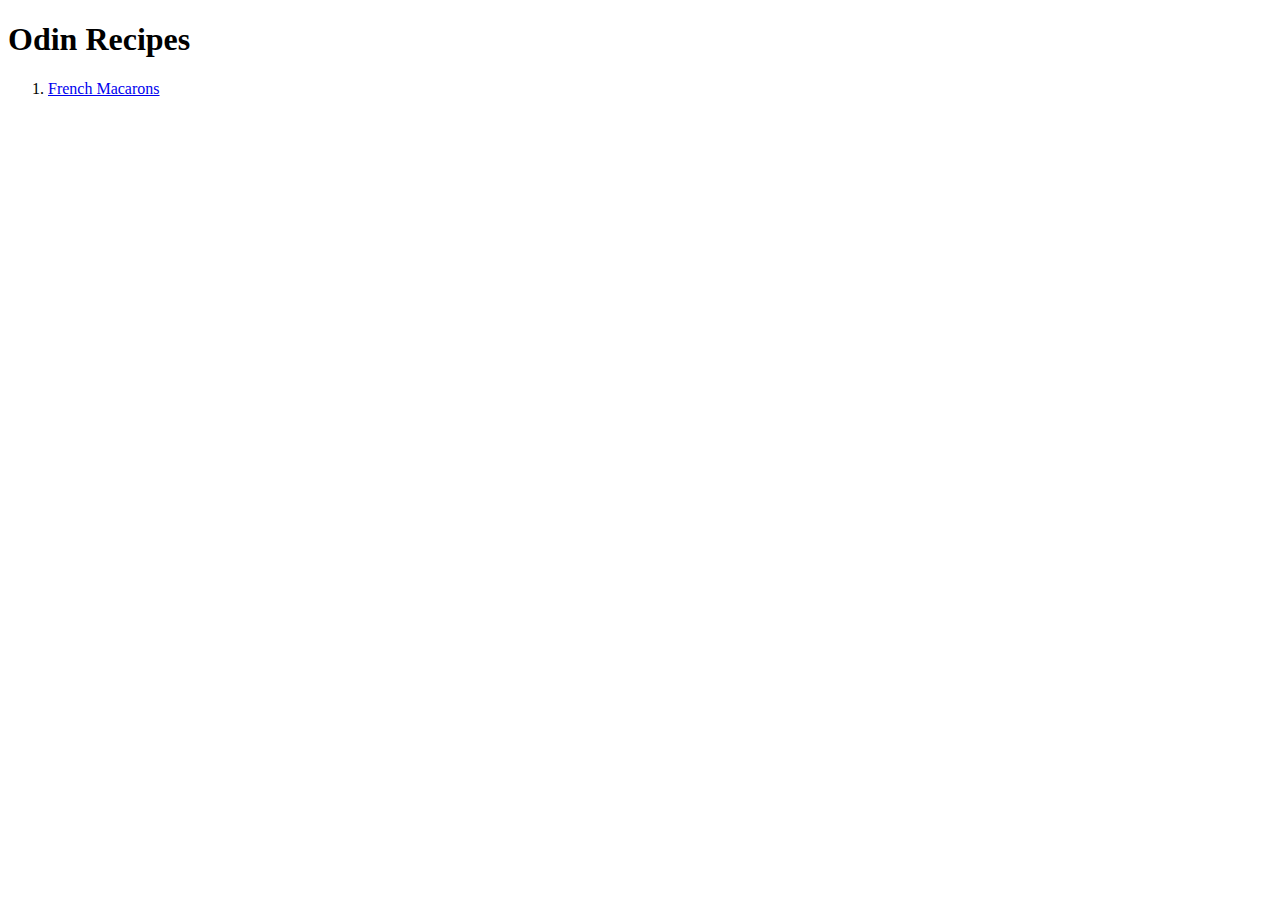
==== index.html @ a022122b "Add a recipe" ====
<!DOCTYPE html>
<html lang="en">
	<head>
		<meta charset="UTF-8">
		<title>Odin Recipes</title>
	</head>
	<body>
		<h1>Odin Recipes</h1>

		<ol>
			<li><a href="recipes/french-macarons.html">French Macarons</a></li>
		</ol>
	</body>
</html>
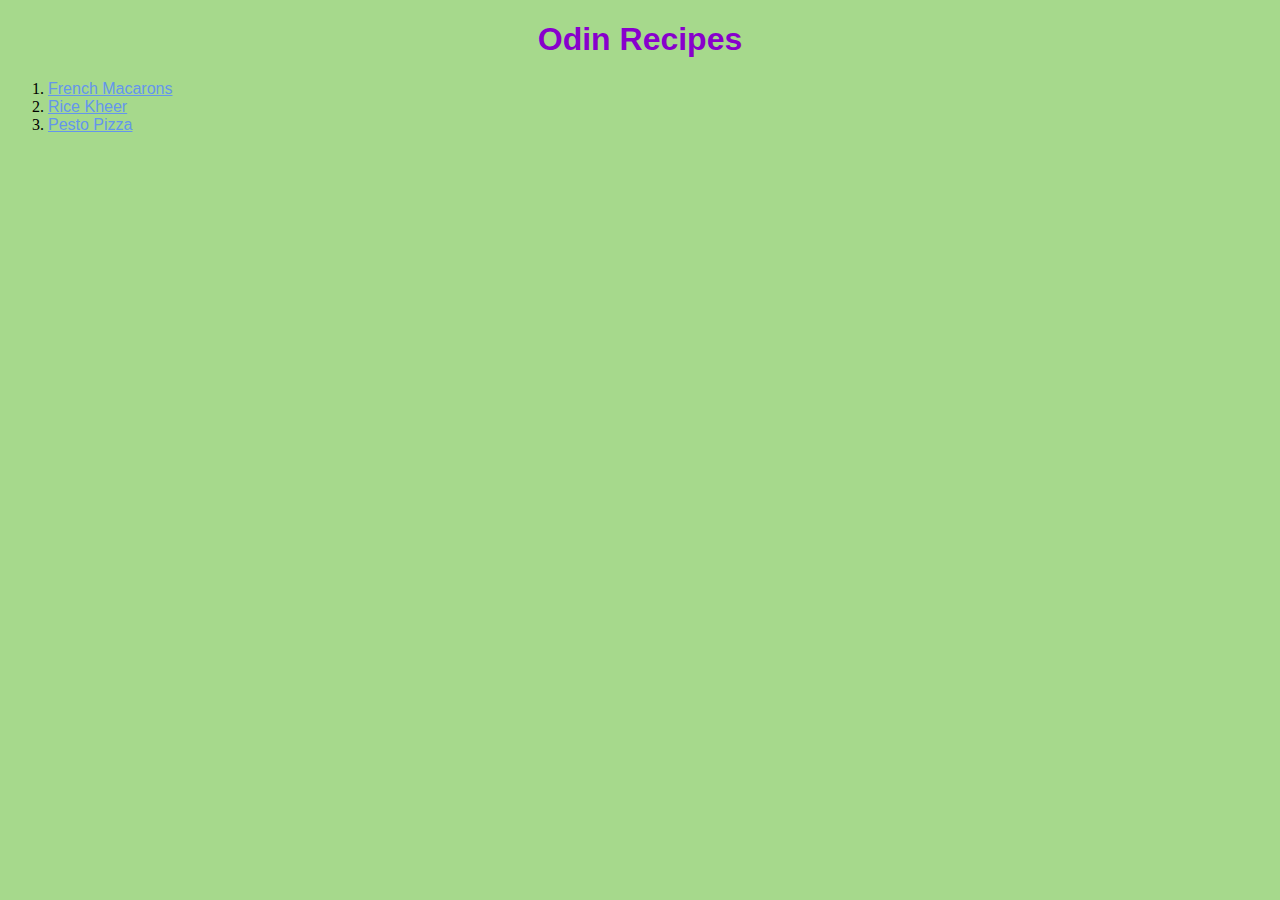
==== commit 917baa3b: "Add CSS styling to all pages" ====
--- a/index.html
+++ b/index.html
@@ -2,13 +2,16 @@
 <html lang="en">
 	<head>
 		<meta charset="UTF-8">
+        <link rel="stylesheet" href="css/styles.css">
 		<title>Odin Recipes</title>
 	</head>
 	<body>
-		<h1>Odin Recipes</h1>
+		<h1 class="title">Odin Recipes</h1>
 
 		<ol>
 			<li><a href="recipes/french-macarons.html">French Macarons</a></li>
+			<li><a href="recipes/rice-kheer.html">Rice Kheer</a></li>
+			<li><a href="recipes/pesto-pizza.html">Pesto Pizza</a></li>
 		</ol>
 	</body>
 </html>
--- a/css/styles.css
+++ b/css/styles.css
@@ -0,0 +1,32 @@
+body {
+    background-color: hsl(100, 50%, 70%);
+}
+
+img {
+    width: 50%;
+    height: auto;
+}
+
+li a {
+    font-family: "Arial", sans-serif;
+    color: cornflowerblue;
+}
+
+p, p * {
+    font-family: "Courier New", monospace;
+}
+
+.title {
+    color: hsl(280, 100%, 40%);
+    text-align: center;
+    font-family: Helvetica, sans-serif;
+}
+
+.section{
+    font-family: "Verdana", sans-serif;
+}
+
+.description-text {
+    font-family: "Brush Script MT", cursive;
+    font-size: 24px;
+}